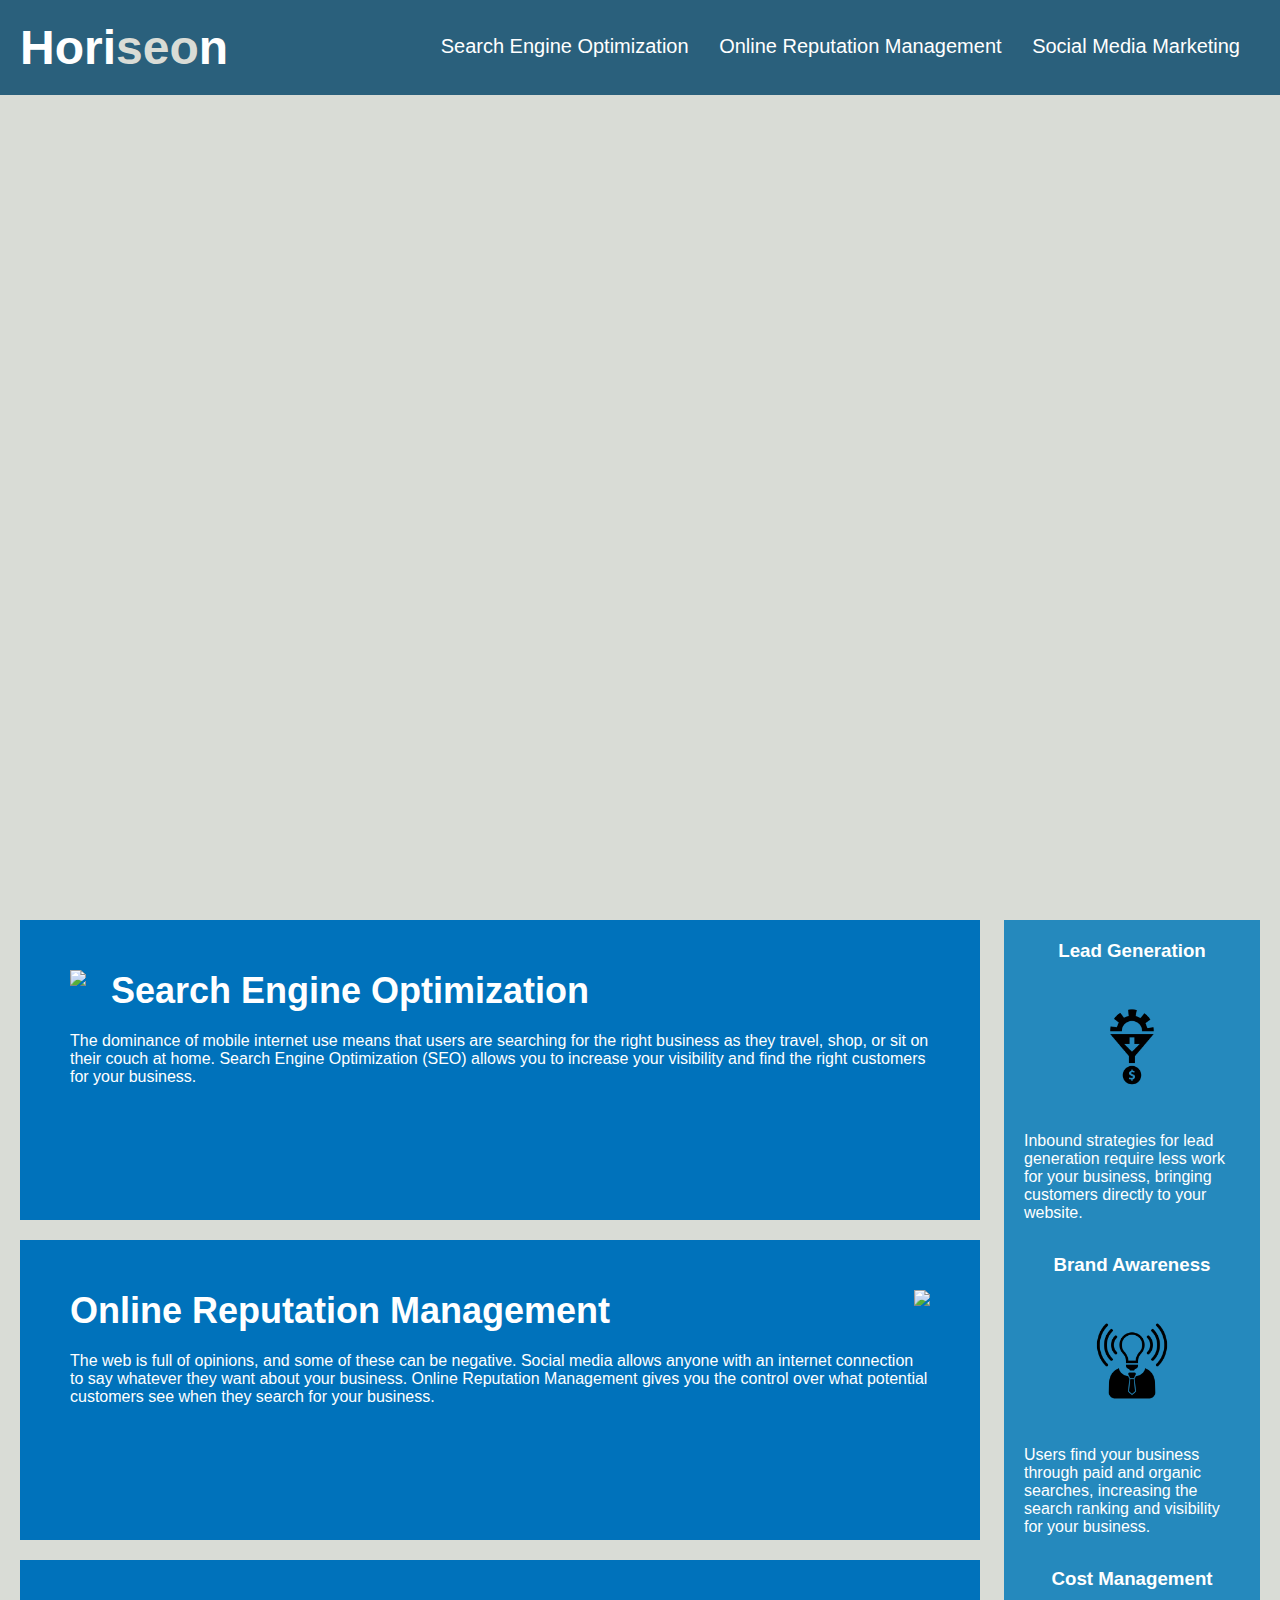
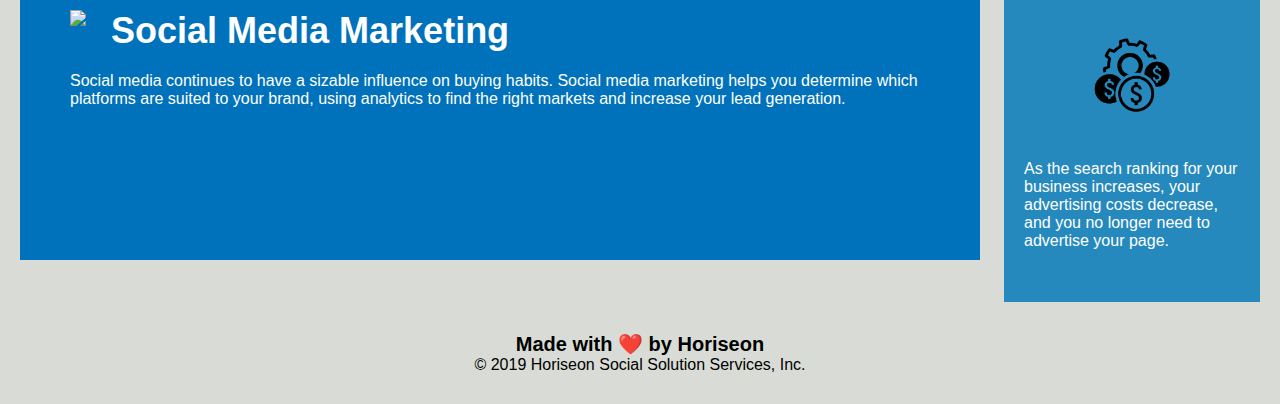
==== Homework/Develop/index.html @ a457be7b "First commit" ====
<!DOCTYPE html>
<html lang="en-us">

<head>
    <meta charset="UTF-8" />
    <link rel="stylesheet" href="./assets/css/style.css">
    <title>website</title>
</head>

<body>
    <div class="header">
        <h1>Hori<span class="seo">seo</span>n</h1>
        <div>
            <ul>
                <li>
                    <a href="#search-engine-optimization">Search Engine Optimization</a>
                </li>
                <li>
                    <a href="#online-reputation-management">Online Reputation Management</a>
                </li>
                <li>
                    <a href="#social-media-marketing">Social Media Marketing</a>
                </li>
            </ul>
        </div>
    </div>
    <div class="hero"></div>
    <div class="content">
        <div class="search-engine-optimization">
            <img src="./assets/images/search-engine-optimization.jpg" class="float-left" />
            <h2>Search Engine Optimization</h2>
            <p>
                The dominance of mobile internet use means that users are searching for the right business as they travel, shop, or sit on their couch at home. Search Engine Optimization (SEO) allows you to increase your visibility and find the right customers for your business.
            </p>
        </div>
        <div id="online-reputation-management" class="online-reputation-management">
            <img src="./assets/images/online-reputation-management.jpg" class="float-right" />
            <h2>Online Reputation Management</h2>
            <p>
                The web is full of opinions, and some of these can be negative. Social media allows anyone with an internet connection to say whatever they want about your business. Online Reputation Management gives you the control over what potential customers see when they search for your business.
            </p>
        </div>
        <div id="social-media-marketing" class="social-media-marketing">
            <img src="./assets/images/social-media-marketing.jpg" class="float-left" />
            <h2>Social Media Marketing</h2>
            <p>
                Social media continues to have a sizable influence on buying habits. Social media marketing helps you determine which platforms are suited to your brand, using analytics to find the right markets and increase your lead generation.
            </p>
        </div>
    </div>
    <div class="benefits">
        <div class="benefit-lead">
            <h3>Lead Generation</h3>
            <img src="./assets/images/lead-generation.png" />
            <p>
                Inbound strategies for lead generation require less work for your business, bringing customers directly to your website.
            </p>
        </div>
        <div class="benefit-brand">
            <h3>Brand Awareness</h3>
            <img src="./assets/images/brand-awareness.png" />
            <p>
                Users find your business through paid and organic searches, increasing the search ranking and visibility for your business.
            </p>
        </div>
        <div class="benefit-cost">
            <h3>Cost Management</h3>
            <img src="./assets/images/cost-management.png"></img>
            <p>
                As the search ranking for your business increases, your advertising costs decrease, and you no longer need to advertise your page.
            </p>
        </div>
    </div>
    <div class="footer">
        <h2>Made with ❤️️ by Horiseon</h2>
        <p>
            &copy; 2019 Horiseon Social Solution Services, Inc.
        </p>
    </div>
</body>

</html>
---- Homework/Develop/assets/css/style.css ----
* {
    box-sizing: border-box;
    padding: 0;
    margin: 0;
}

body {
    background-color: #d9dcd6;
}

.header {
    padding: 20px;
    font-family: 'Trebuchet MS', 'Lucida Sans Unicode', 'Lucida Grande', 'Lucida Sans', Arial, sans-serif;
    background-color: #2a607c;
    color: #ffffff;
}

.header h1 {
    display: inline-block;
    font-size: 48px;
}

.header h1 .seo {
    color: #d9dcd6;
}

.header div {
    padding-top: 15px;
    margin-right: 20px;
    float: right;
    font-family: 'Gill Sans', 'Gill Sans MT', Calibri, 'Trebuchet MS', sans-serif;
    font-size: 20px;
}

.header div ul {
    list-style-type: none;
}

.header div ul li {
    display: inline-block;
    margin-left: 25px;
}

a {
    color: #ffffff;
    text-decoration: none;
}

p {
    font-size: 16px;
}

.hero {
    height: 800px;
    width: 100%;
    margin-bottom: 25px;
    background-image: url("../images/digital-marketing-meeting.jpg");
    background-size: cover;
    background-position: center;
}

.float-left {
    float: left;
    margin-right: 25px;
}

.float-right {
    float: right;
    margin-left: 25px;
}

.content {
    width: 75%;
    display: inline-block;
    margin-left: 20px;
}

.benefits {
    margin-right: 20px;
    padding: 20px;
    clear: both;
    float: right;
    width: 20%;
    height: 100%;
    font-family: 'Gill Sans', 'Gill Sans MT', Calibri, 'Trebuchet MS', sans-serif;
    background-color: #2589bd;
}

.benefit-lead {
    margin-bottom: 32px;
    color: #ffffff;
}

.benefit-brand {
    margin-bottom: 32px;
    color: #ffffff;
}

.benefit-cost {
    margin-bottom: 32px;
    color: #ffffff;
}

.benefit-lead h3 {
    margin-bottom: 10px;
    text-align: center;
}

.benefit-brand h3 {
    margin-bottom: 10px;
    text-align: center;
}

.benefit-cost h3 {
    margin-bottom: 10px;
    text-align: center;
}

.benefit-lead img {
    display: block;
    margin: 10px auto;
    max-width: 150px;
}

.benefit-brand img {
    display: block;
    margin: 10px auto;
    max-width: 150px;
}

.benefit-cost img {
    display: block;
    margin: 10px auto;
    max-width: 150px;
}

.search-engine-optimization {
    margin-bottom: 20px;
    padding: 50px;
    height: 300px;
    font-family: 'Gill Sans', 'Gill Sans MT', Calibri, 'Trebuchet MS', sans-serif;
    background-color: #0072bb;
    color: #ffffff;
}

.online-reputation-management {
    margin-bottom: 20px;
    padding: 50px;
    height: 300px;
    font-family: 'Gill Sans', 'Gill Sans MT', Calibri, 'Trebuchet MS', sans-serif;
    background-color: #0072bb;
    color: #ffffff;
}

.social-media-marketing {
    margin-bottom: 20px;
    padding: 50px;
    height: 300px;
    font-family: 'Gill Sans', 'Gill Sans MT', Calibri, 'Trebuchet MS', sans-serif;
    background-color: #0072bb;
    color: #ffffff;
}

.search-engine-optimization img {
    max-height: 200px;
}

.online-reputation-management img {
    max-height: 200px;
}

.social-media-marketing img {
    max-height: 200px;
}

.search-engine-optimization h2 {
    margin-bottom: 20px;
    font-size: 36px;
}

.online-reputation-management h2 {
    margin-bottom: 20px;
    font-size: 36px;
}

.social-media-marketing h2 {
    margin-bottom: 20px;
    font-size: 36px;
}

.footer {
    padding: 30px;
    clear: both;
    font-family: 'Trebuchet MS', 'Lucida Sans Unicode', 'Lucida Grande', 'Lucida Sans', Arial, sans-serif;
    text-align: center;
}

.footer h2 {
    font-size: 20px;
}
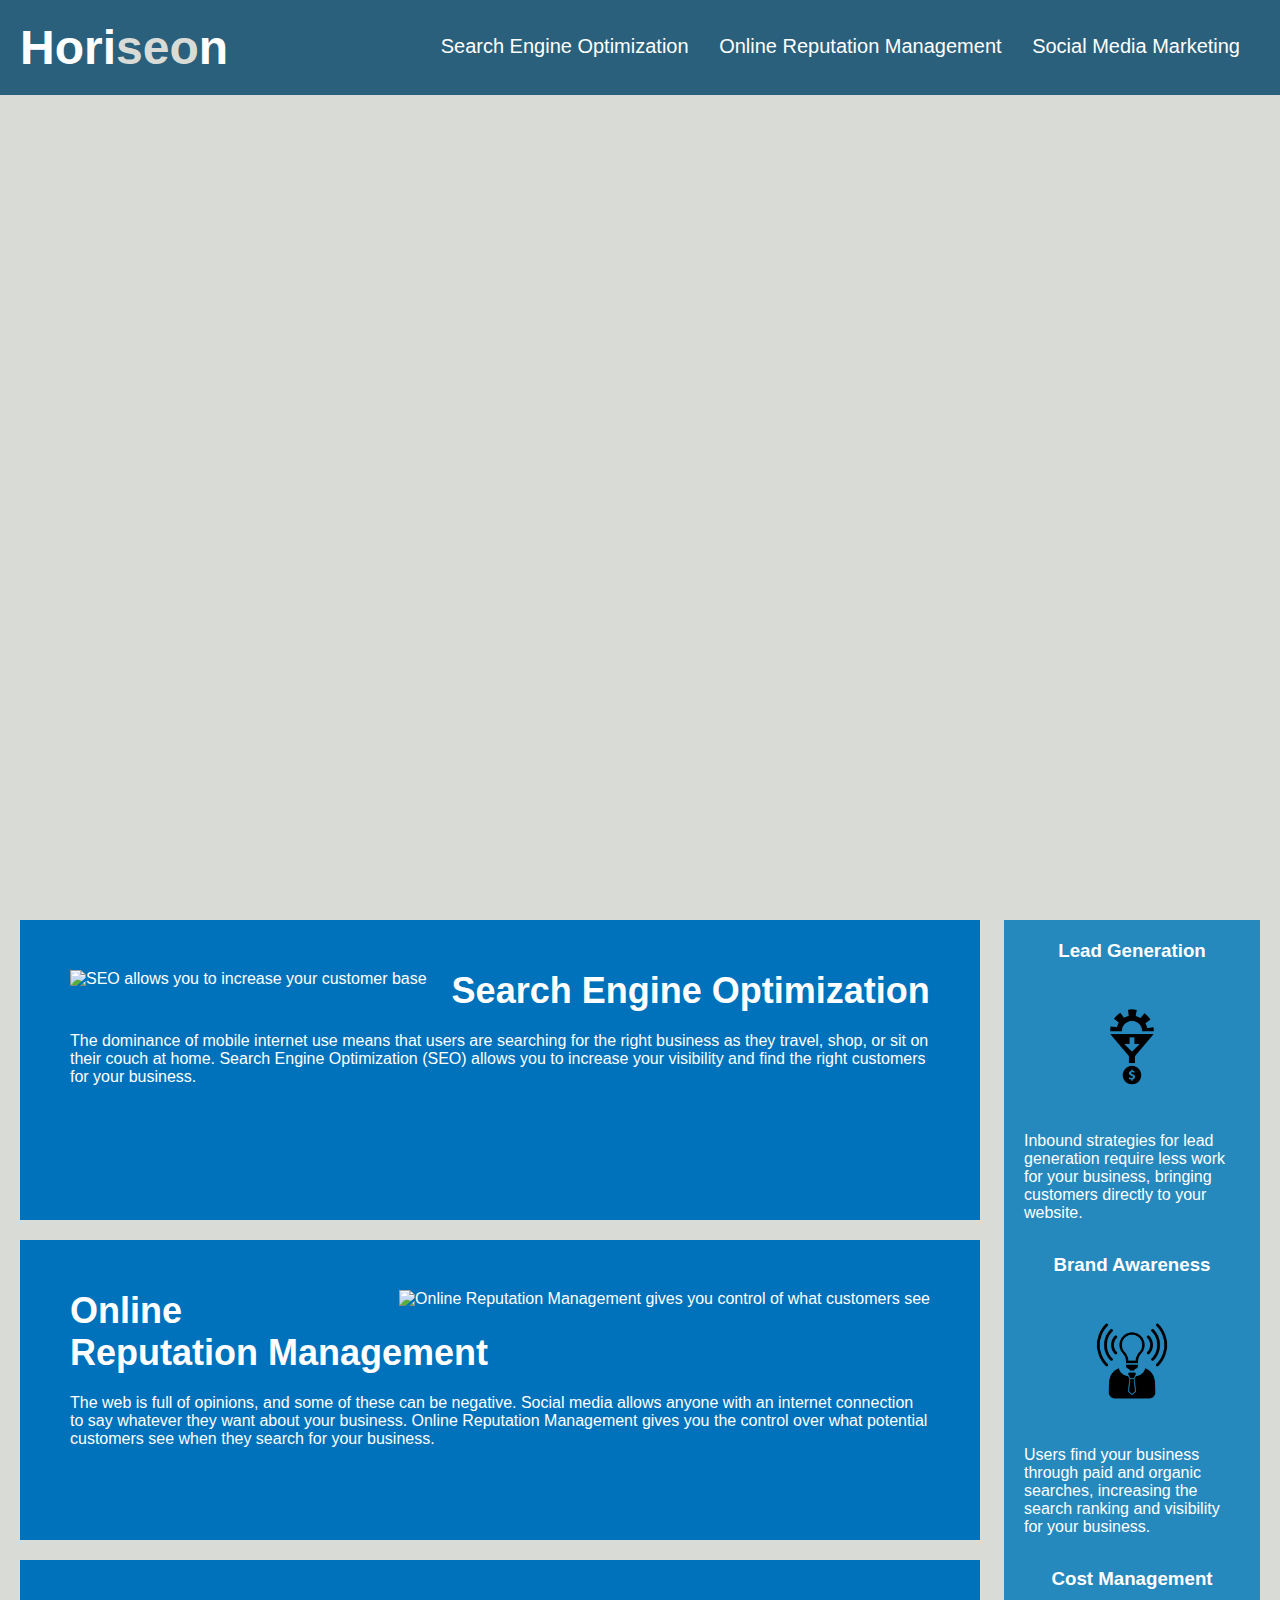
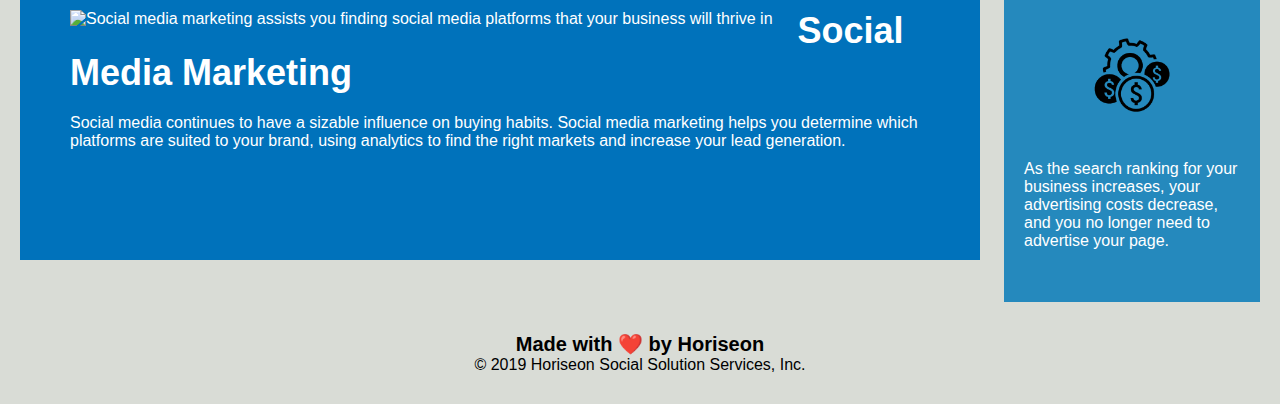
==== commit 35eb8d0f: "Updated index.html" ====
--- a/Homework/Develop/index.html
+++ b/Homework/Develop/index.html
@@ -12,36 +12,34 @@
         <h1>Hori<span class="seo">seo</span>n</h1>
         <div>
             <ul>
-                <li>
-                    <a href="#search-engine-optimization">Search Engine Optimization</a>
-                </li>
-                <li>
-                    <a href="#online-reputation-management">Online Reputation Management</a>
-                </li>
-                <li>
-                    <a href="#social-media-marketing">Social Media Marketing</a>
-                </li>
+            
+                <li>    <a href="#search-engine-optimization">Search Engine Optimization</a></li>
+                <li>    <a href="#online-reputation-management">Online Reputation Management</a></li>
+                <li>    <a href="#social-media-marketing">Social Media Marketing</a></li>
             </ul>
+
         </div>
     </div>
+
     <div class="hero"></div>
     <div class="content">
         <div class="search-engine-optimization">
-            <img src="./assets/images/search-engine-optimization.jpg" class="float-left" />
+            <a name="search-engine-optimization"></a>
+            <img src="./assets/images/search-engine-optimization.jpg" alt="SEO allows you to increase your customer base" class="float-left"/>
             <h2>Search Engine Optimization</h2>
             <p>
                 The dominance of mobile internet use means that users are searching for the right business as they travel, shop, or sit on their couch at home. Search Engine Optimization (SEO) allows you to increase your visibility and find the right customers for your business.
             </p>
         </div>
         <div id="online-reputation-management" class="online-reputation-management">
-            <img src="./assets/images/online-reputation-management.jpg" class="float-right" />
+            <img src="./assets/images/online-reputation-management.jpg" alt="Online Reputation Management gives you control of what customers see" class="float-right"/>
             <h2>Online Reputation Management</h2>
             <p>
                 The web is full of opinions, and some of these can be negative. Social media allows anyone with an internet connection to say whatever they want about your business. Online Reputation Management gives you the control over what potential customers see when they search for your business.
             </p>
         </div>
         <div id="social-media-marketing" class="social-media-marketing">
-            <img src="./assets/images/social-media-marketing.jpg" class="float-left" />
+            <img src="./assets/images/social-media-marketing.jpg" alt="Social media marketing assists you finding social media platforms that your business will thrive in" class="float-left"/>
             <h2>Social Media Marketing</h2>
             <p>
                 Social media continues to have a sizable influence on buying habits. Social media marketing helps you determine which platforms are suited to your brand, using analytics to find the right markets and increase your lead generation.
@@ -51,21 +49,21 @@
     <div class="benefits">
         <div class="benefit-lead">
             <h3>Lead Generation</h3>
-            <img src="./assets/images/lead-generation.png" />
+            <img src="./assets/images/lead-generation.png" alt="Inbound strategies requires less work, more customer visits to your website"/>
             <p>
                 Inbound strategies for lead generation require less work for your business, bringing customers directly to your website.
             </p>
         </div>
         <div class="benefit-brand">
             <h3>Brand Awareness</h3>
-            <img src="./assets/images/brand-awareness.png" />
+            <img src="./assets/images/brand-awareness.png" alt="Users discover your business with paid and organic searches"/>
             <p>
                 Users find your business through paid and organic searches, increasing the search ranking and visibility for your business.
             </p>
         </div>
         <div class="benefit-cost">
             <h3>Cost Management</h3>
-            <img src="./assets/images/cost-management.png"></img>
+            <img src="./assets/images/cost-management.png" alt="Advertising costs decrease because your business search rankings increase">
             <p>
                 As the search ranking for your business increases, your advertising costs decrease, and you no longer need to advertise your page.
             </p>
